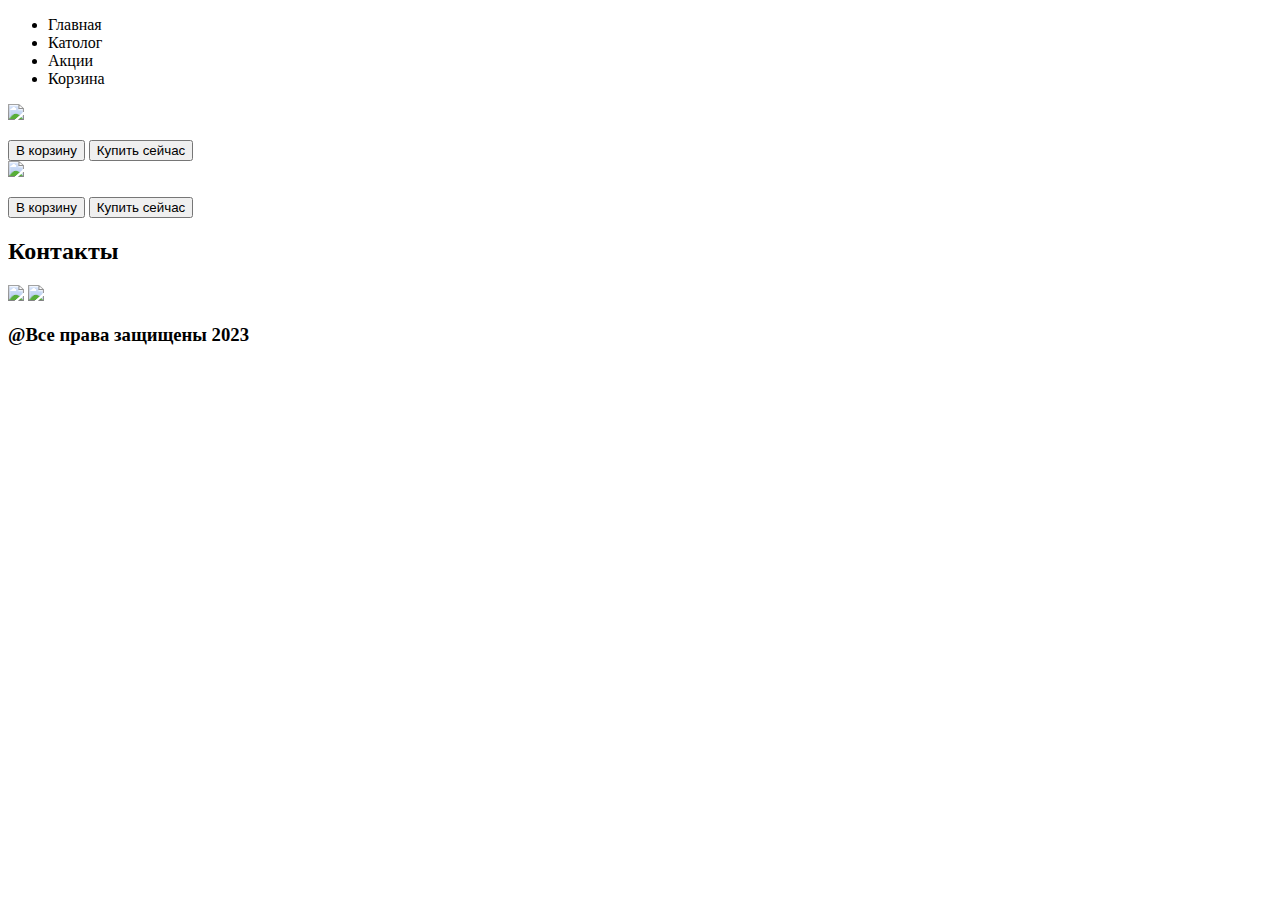
==== index.html @ 48952e18 "Add files via upload" ====
<!DOCTYPE html>
<html lang="en">
<head>
    <meta charset="UTF-8">
    <meta http-equiv="X-UA-Compatible" content="IE=edge">
    <meta name="viewport" content="width=device-width, initial-scale=1.0">
    <title>Closing world</title>
</head>
<body>
    <header>
        <div class="logo"></div>
        <nav>
            <ul>
                <li>Главная</li>
                <li>Католог</li>
                <li>Акции</li>
                <li>Корзина</li>
            </ul>
        </nav>
        <div class="user"></div>
        
    </header>

    <main>
        <div class="goobs">
            <div class="item">
                <img class="item-photo" src="/images/cloud_shirt.jpg">
                <p class="item-text"></p>
                <button class="item-busket">В корзину</button>
                <button class="favorite">Купить сейчас</button>
            </div>
            
            <div class="item">
                <img class="item-photo" src="/images/shirt2.jpg">
                <p class="item-text"></p>
                <button class="item-busket">В корзину</button>
                <button class="favorite">Купить сейчас</button>
            </div>
        
        </div>
    </main>
    <section></section>
    <footer>
        <h2>Контакты</h2>
        <img class="item-photo" src="/images/wk.png">
        <img class="item-photo" src="/images/Telegram.png">
        <h3>@Все права защищены 2023</h3>
    </footer>

<script></script>
</body>
</html>
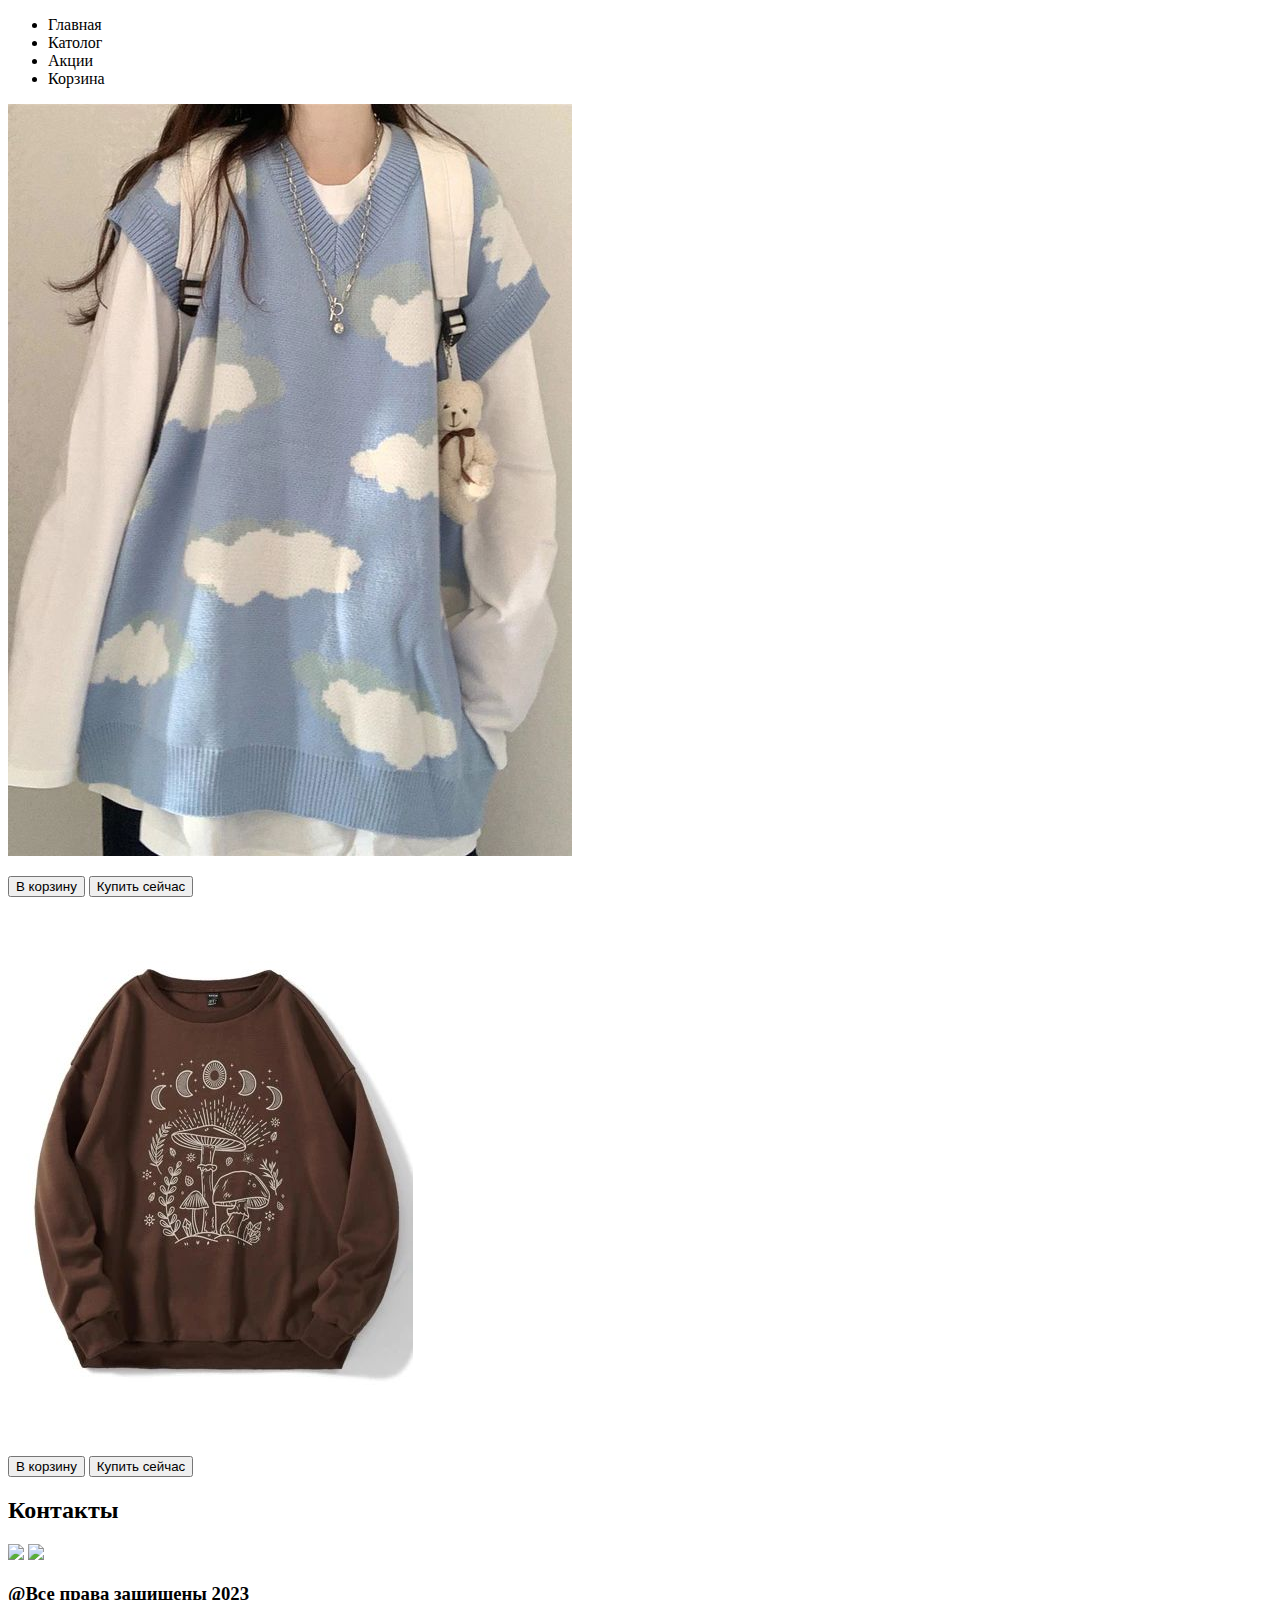
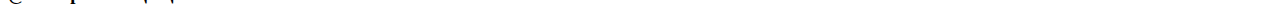
==== commit df5d2d61: "Update index.html" ====
--- a/index.html
+++ b/index.html
@@ -24,14 +24,14 @@
     <main>
         <div class="goobs">
             <div class="item">
-                <img class="item-photo" src="/images/cloud_shirt.jpg">
+                <img class="item-photo" src="/cloud_shirt.jpg">
                 <p class="item-text"></p>
                 <button class="item-busket">В корзину</button>
                 <button class="favorite">Купить сейчас</button>
             </div>
             
             <div class="item">
-                <img class="item-photo" src="/images/shirt2.jpg">
+                <img class="item-photo" src="/shirt2.jpg">
                 <p class="item-text"></p>
                 <button class="item-busket">В корзину</button>
                 <button class="favorite">Купить сейчас</button>
@@ -49,4 +49,4 @@
 
 <script></script>
 </body>
-</html>+</html>
